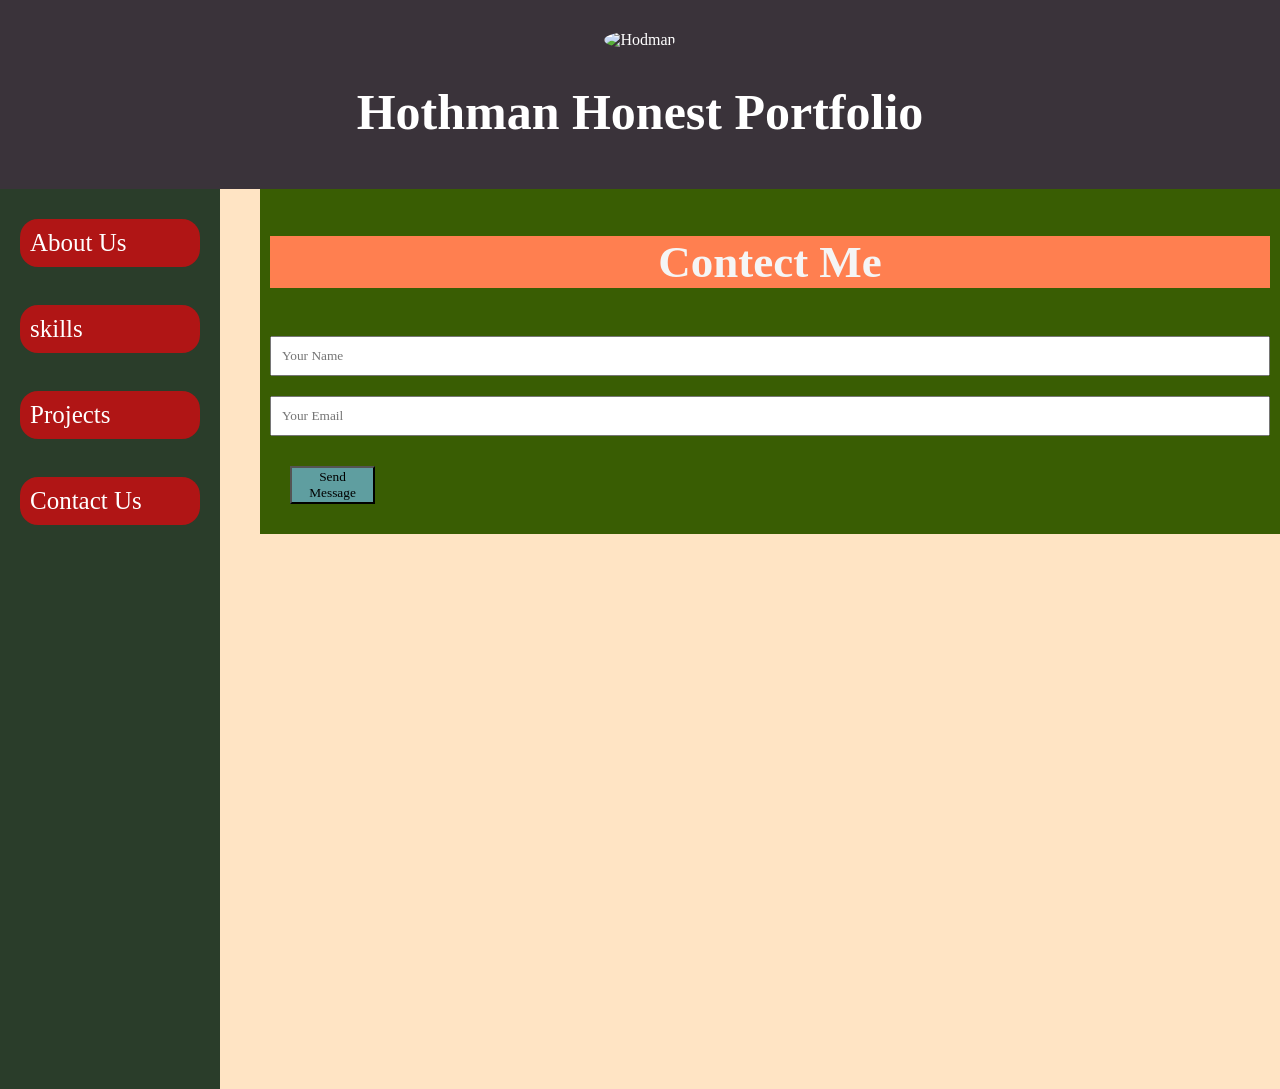
==== contact.html @ 15f76a39 "Add portfolio website Portfolio website built with html and CSS" ====
<!DOCTYPE html>
<html lang="en">
<head>
    <meta charset="UTF-8">
    <meta name="viewport" content="width=device-width, initial-scale=1.0">
    <title>Contact</title>
     <link rel="stylesheet" href="format.css">
</head>
<body>
     <header>
         <img src="HODMAN.JPG.jpeg" alt="Hodman">
          <h1>Hothman Honest Portfolio</h1>
    </header>
   <nav>
    <a href="index.html">About Us</a> <br>
    <a href="skills.html">skills</a> <br>
    <a href="project.html">Projects</a> <br>
    <a href="contact.html">Contact Us</a> <br>
   </nav>
   <div id="contact" class="section">
        <h2>Contect Me</h2>
        <input type="text" placeholder="Your Name">
        <input type="email" placeholder="Your Email">
        <button>Send Message</button>
    </div>
    <script>
        function showPage(pageId){
        let page=document.querySelectorAll(".section");
        page.forEach(page{
        page.classlist.remove("active");
        });
        document.getElementById(page)
        .classList.add("active")
        }
    </script>
</body>
</html>
---- format.css ----
*{
             font-family: Cambria, Cochin, Georgia, Times, 'Times New Roman', serif;
             box-sizing: border-box;
        }
        body{
            background-color: bisque;
           margin: 0;
        }
        header{
            background: #3a333a;
            text-align: center;
            color: white;
            padding: 15px;
            
        }
        header img{
            width: 170px;
            height: 170px;
            border-radius: 60%;
            margin-top: 16px;
        }
        header h1{
            font-size: 50px;
        }
        nav{
            width: 220px;
            float: left;
            padding: 20px;
            background-color: #2a3d2a;
            text-align: left;
            min-height: 100vh;
        }
        nav a{
            
            &:hover{
                background: rebeccapurple;
            }
            font-size: 25px;
            border:2px;
            border-radius: 10px solid #2a3d2a;
            display: block;
            color: white;
            padding: 10px;
            margin: 10px 0;
            font-size: 25px;
            border-radius: 18px;
            text-decoration: none;            
            background-color: rgb(176, 21, 21);
            
        }
        .section{
            padding: 10px;
            
            margin-left: 260px;
            background-color: rgb(57, 93, 3);
            color: whitesmoke;
            border: 10px;
            border-radius: 5px solid rgb(174, 215, 7);
            font-size: 30px;

        }
        .active{
            display: block;
        }
        table{
            width: 150px;
            border-collapse:collapse;
            margin-top: 20px;

        }
        tr th{
            background-color: rgb(62, 4, 4);
            color: rgb(210, 170, 170);
            padding: 15px;
            margin: 9px;
            text: shadow 6% #3a333a;
        }
        th, td{
            border: 1px solid #ddd;
            padding: 5px;
            
        }
        tr td {
            border: 1px solid #ddefdd;
            padding: 15px;
            font-size: 22px;
            margin: 10px;
            border: 7px;
            border-radius: 5px solid none ;
            &:hover{
                background-color: #9d4f9d;
            }
        }
        input{
            width: 100%;
            padding: 10px;
            margin: 10px 0;
        }
        input type{
            background-color: mediumvioletred;
        }
        h2{
            background-color: coral;
            text-align: center;
        }
       button{
        width: 85px;
        padding: 8pxpx;
        margin: 20px;
       background-color: cadetblue;
       color: black;
       }
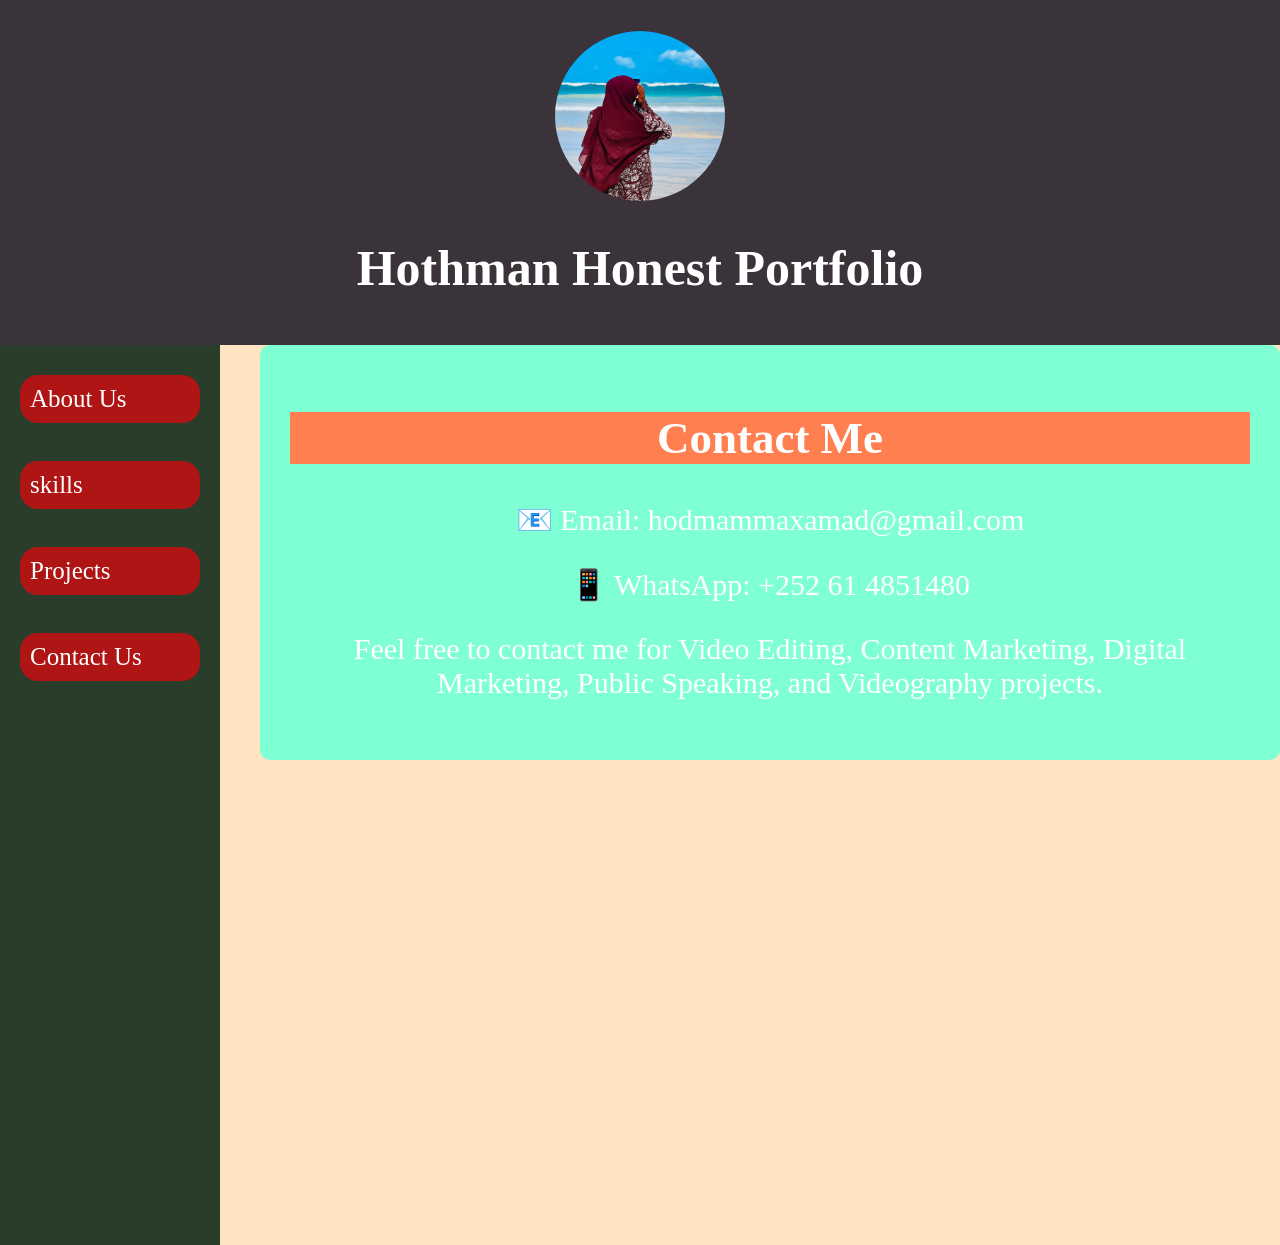
==== commit 6996e529: "update portfolio links update's" ====
--- a/contact.html
+++ b/contact.html
@@ -18,20 +18,18 @@
     <a href="contact.html">Contact Us</a> <br>
    </nav>
    <div id="contact" class="section">
-        <h2>Contect Me</h2>
-        <input type="text" placeholder="Your Name">
-        <input type="email" placeholder="Your Email">
-        <button>Send Message</button>
-    </div>
-    <script>
-        function showPage(pageId){
-        let page=document.querySelectorAll(".section");
-        page.forEach(page{
-        page.classlist.remove("active");
-        });
-        document.getElementById(page)
-        .classList.add("active")
-        }
-    </script>
+    <h2>Contact Me</h2>
+
+    <p>📧 Email: hodmammaxamad@gmail.com</p>
+    <p>📱 WhatsApp: +252 61 4851480</p>
+
+    <p>
+        Feel free to contact me for Video Editing,
+        Content Marketing, Digital Marketing,
+        Public Speaking, and Videography projects.
+    </p>
+</div>
+    
+   
 </body>
 </html>
--- a/format.css
+++ b/format.css
@@ -111,5 +111,15 @@
        background-color: cadetblue;
        color: black;
        } 
-       
+       h3{
+        background-color: #b639b6;
+       }
+       #contact{
+        background-color: aquamarine;
+        color: white;
+        padding: 30px;
+        border-radius: 10px;
+        text-align: center;
+       }
+
        
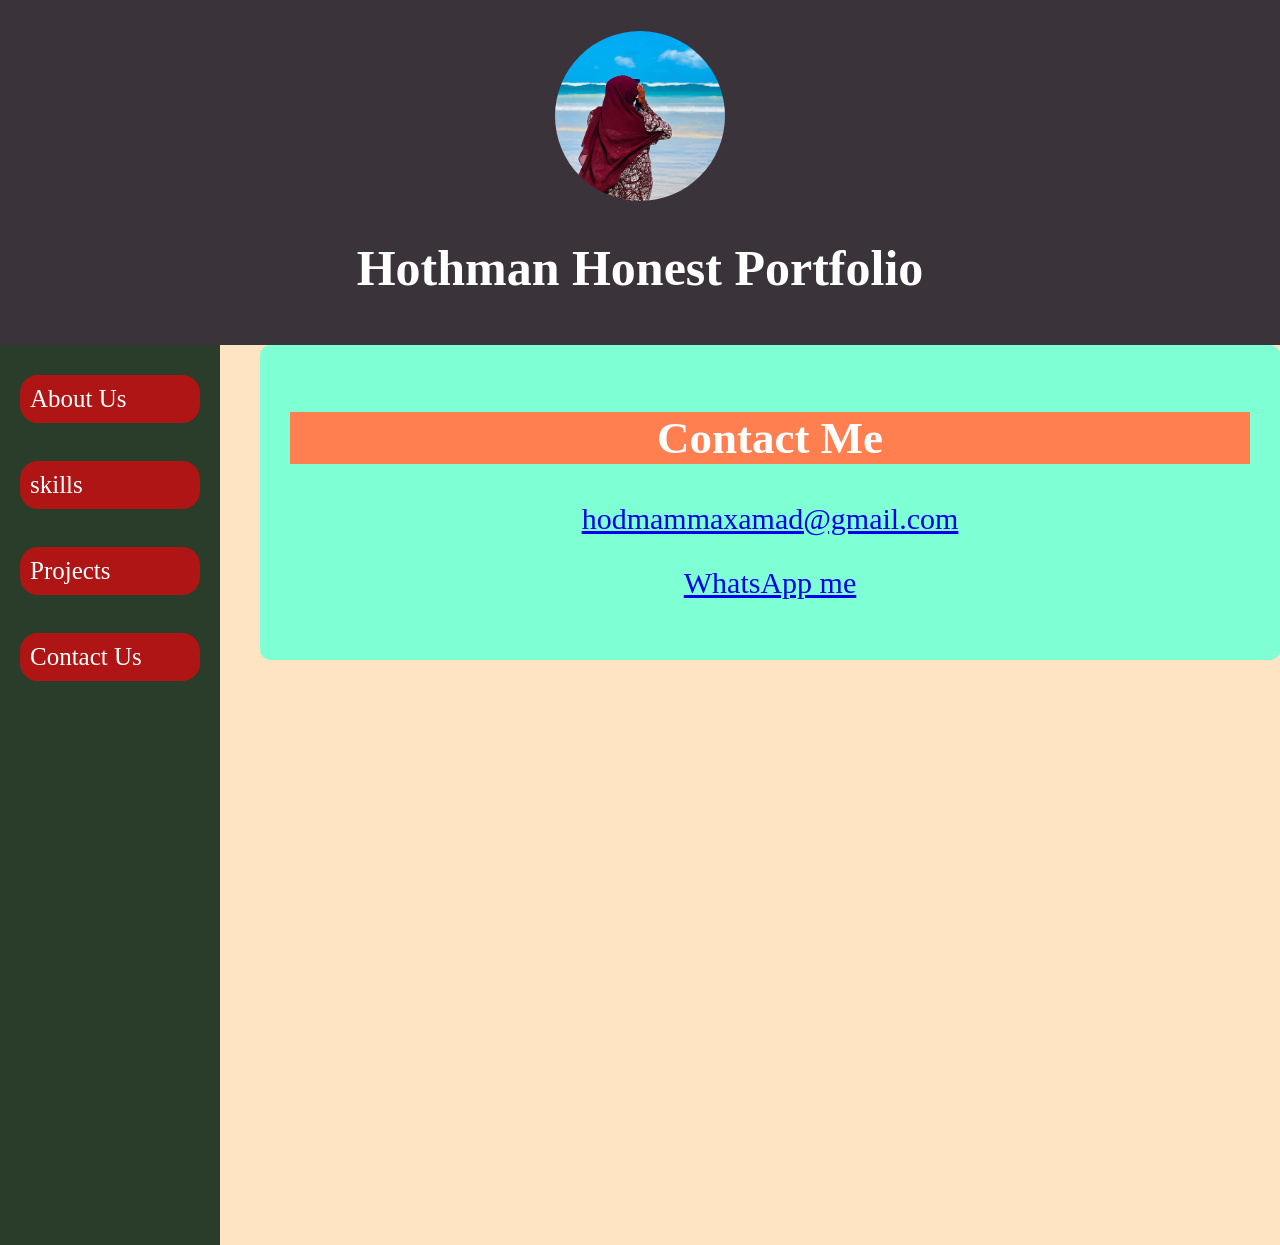
==== commit 3742a0bd: "update portfolio links update's contact" ====
--- a/contact.html
+++ b/contact.html
@@ -20,14 +20,14 @@
    <div id="contact" class="section">
     <h2>Contact Me</h2>
 
-    <p>📧 Email: hodmammaxamad@gmail.com</p>
-    <p>📱 WhatsApp: +252 61 4851480</p>
+    <p>
+        <a href="mailto:hodmammaxamad@gmail.com">hodmammaxamad@gmail.com</a>
+    </p>
+    <p>
+        <a href="https://wa.me/252614851480">WhatsApp me</a>
+    </p>
 
-    <p>
-        Feel free to contact me for Video Editing,
-        Content Marketing, Digital Marketing,
-        Public Speaking, and Videography projects.
-    </p>
+  
 </div>
     
    
